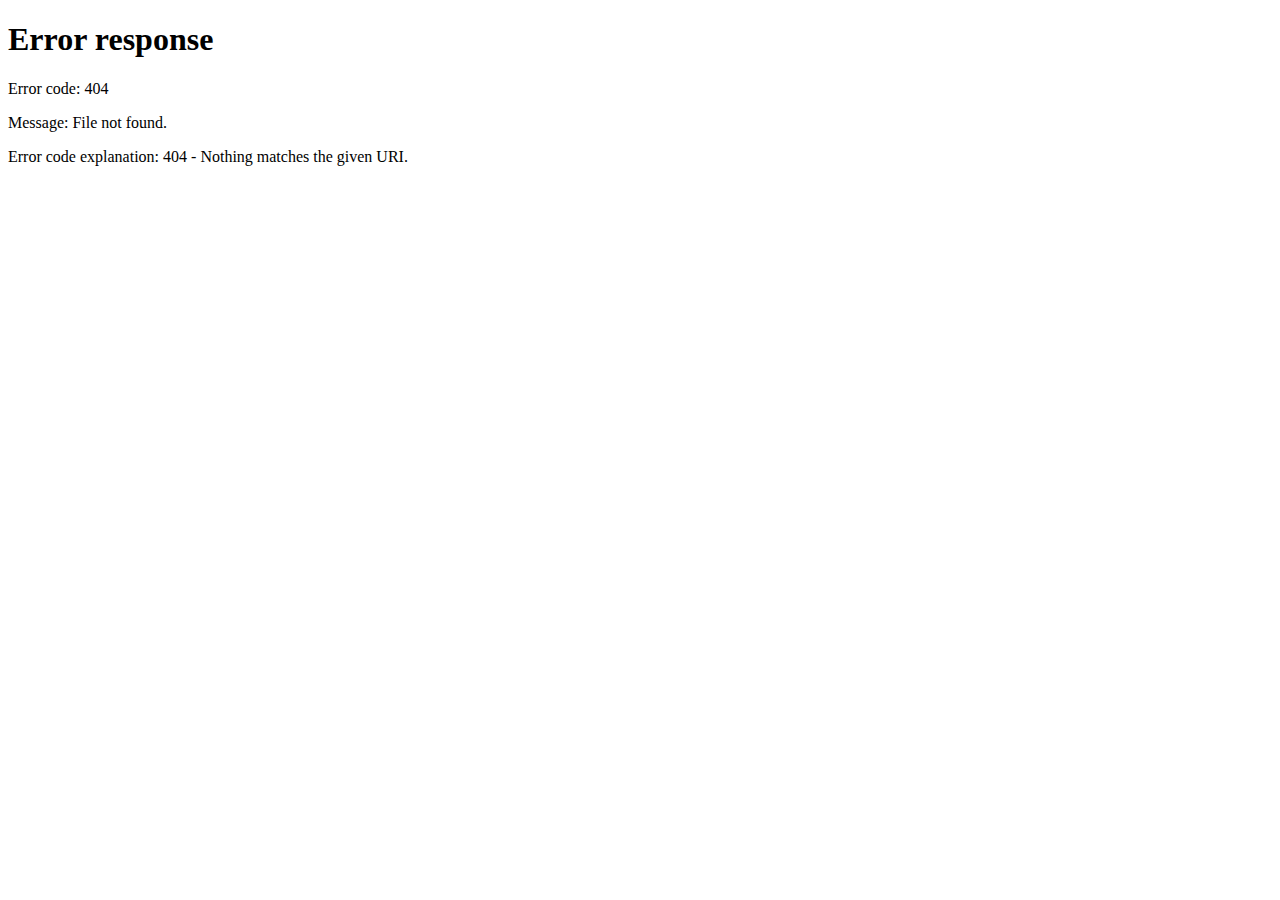
==== index.html @ d98e4840 "Add files via upload" ====
<!DOCTYPE html>
<html lang="es">
<head>
    <meta charset="UTF-8">
    <meta http-equiv="refresh" content="0;url=www.tarjetas.cool/modelos/cumple/encanto/index.html">
    <title>Redireccionando...</title>
</head>
<body>
    <!-- No se muestra nada en el cuerpo -->
</body>
</html>
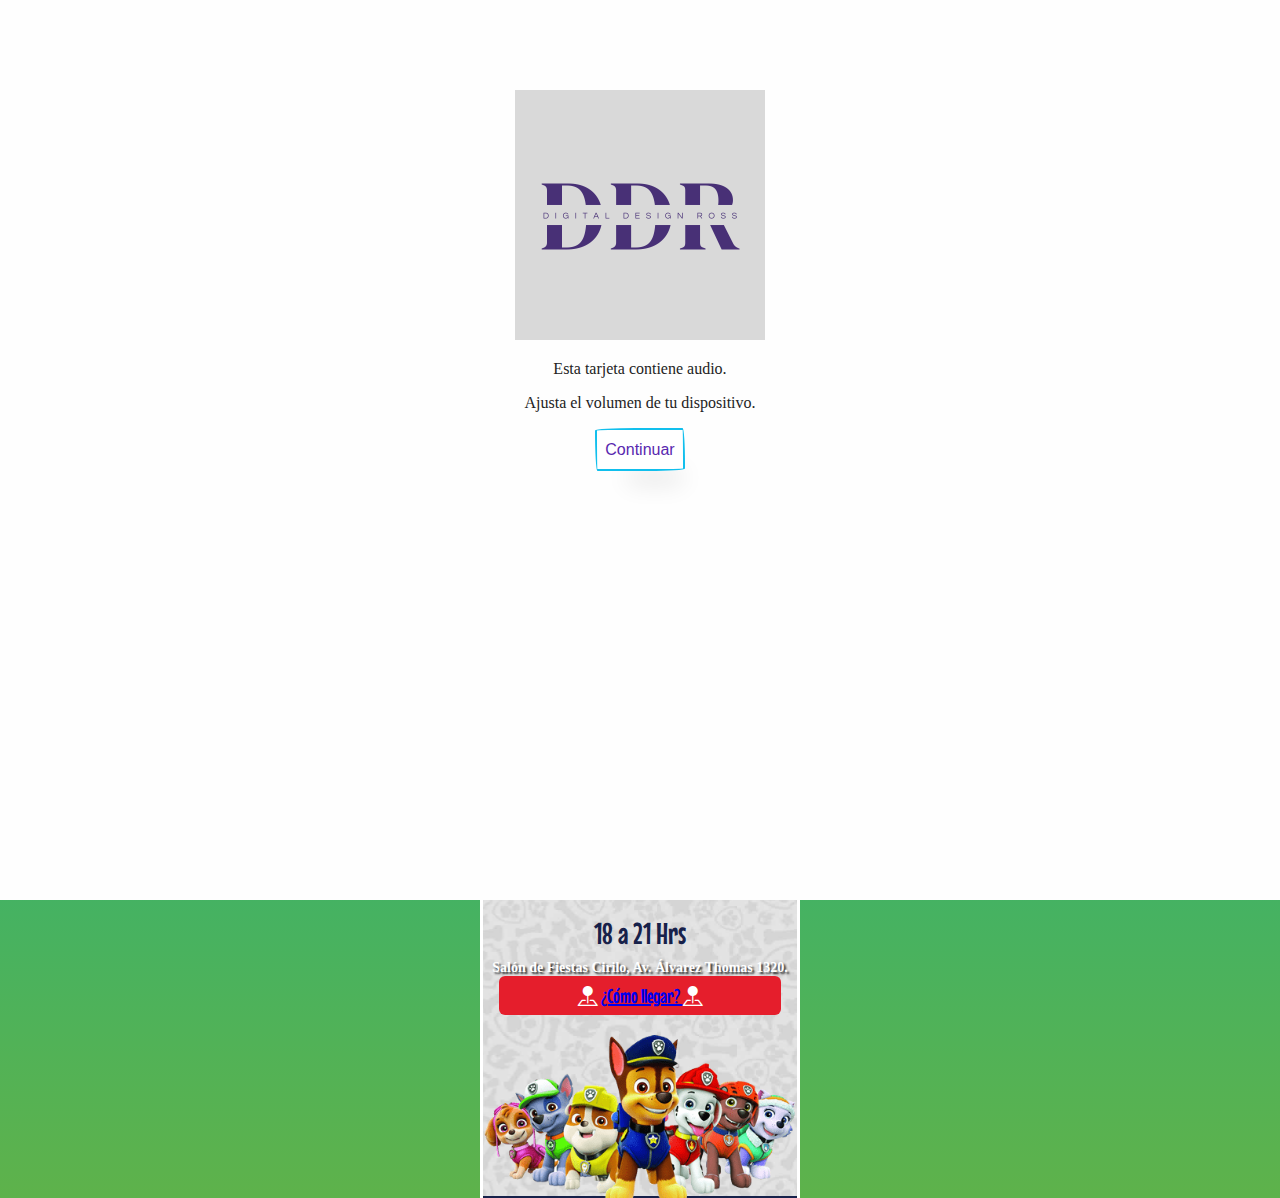
==== commit a7c8da78: "Update index.html" ====
--- a/index.html
+++ b/index.html
@@ -2,7 +2,7 @@
 <html lang="es">
 <head>
     <meta charset="UTF-8">
-    <meta http-equiv="refresh" content="0;url=www.tarjetas.cool/modelos/cumple/encanto/index.html">
+    <meta http-equiv="refresh" content="0;url=www.tarjetas.cool/modelos/cumple/paw_patrol/index.html">
     <title>Redireccionando...</title>
 </head>
 <body>
